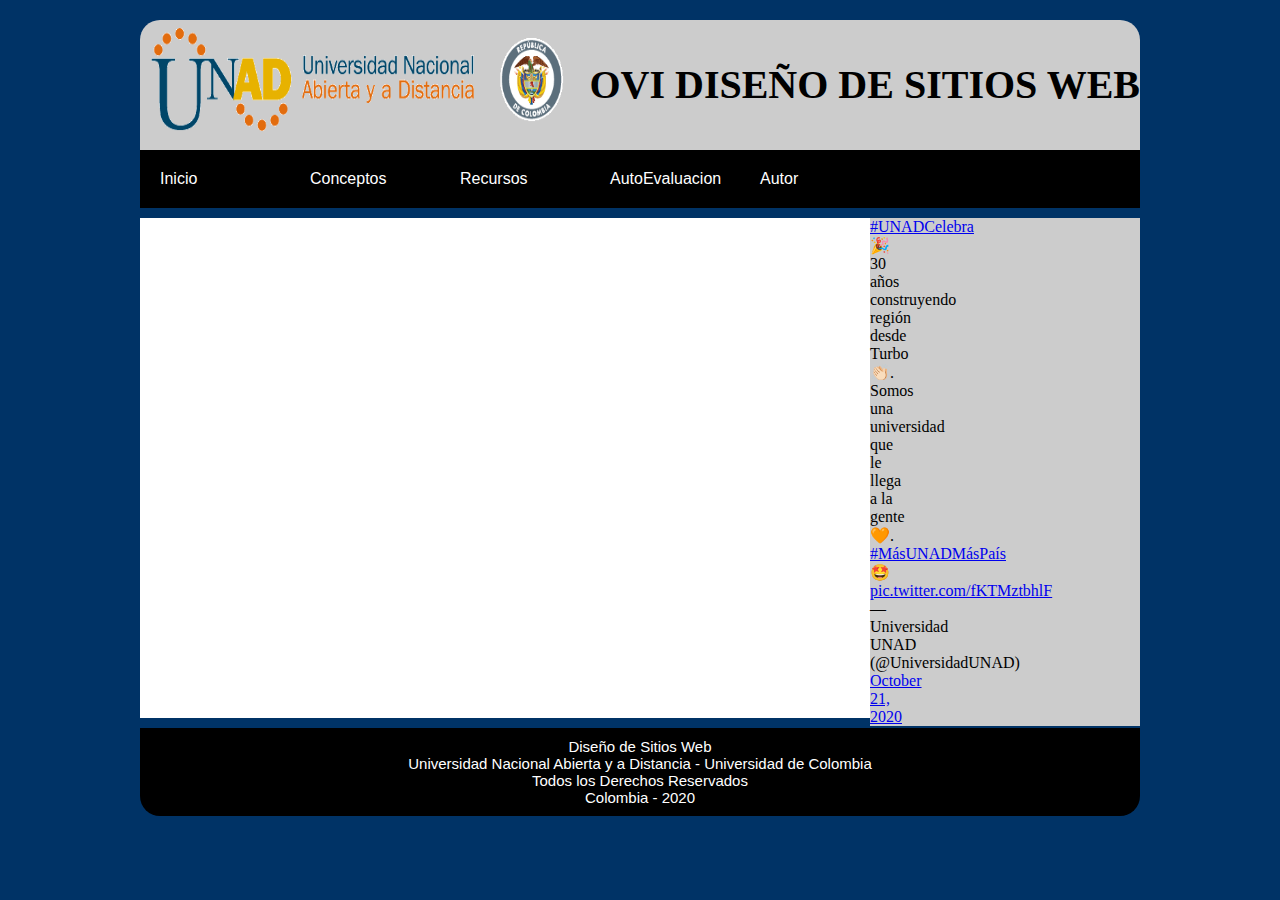
==== autor.html @ e24859cb "1" ====
<!DOCTYPE html>
<html lang="en">
<head>
    <meta charset="UTF-8">
    <meta name="viewport" content="width=device-width, initial-scale=1.0">
    <title>Inicio</title>
    <link rel="stylesheet" href="estilos.css">
</head>
<body>
    <header>
        <section id="logo">
            <center>
                <img alt="" align="left" src="unadII.png" width="430" height="120"/>
                <h1 align="right" style = "font-size: 40px;">OVI DISEÑO DE SITIOS WEB</h1>
                </center>
    </header>
    <nav id="menu-h">
        <ul>
            <li><a href="inicio.html">Inicio</a></li>
            <li><a href="conceptos01.html">Conceptos</a>
            <ul class="submenu">
                <li><a href="conceptos01.html">Conceptos01</a></li>
                <li><a href="conceptos02.html">Conceptos02</a></li>
            </ul>
        </li>
            <li><a href="recursos.01.html">Recursos</a>
                <ul class="submenu">
                    <li><a href="recursos01.html">Recursos01</a></li>
                    <li><a href="recursos02.html">Recursos02</a></li>
                </ul>
            </li>
            <li><a href="autoevaluacion01.html">AutoEvaluacion</a>
                <ul class="submenu">
                    <li><a href="autoevaluacion01.html">AutoEvaluacion01</a></li>
                    <li><a href="autoevaluacion02.html">AutoEvaluacion02</a></li>
                </ul>
            </li>
            <li><a href="autor.html">Autor</a></li>
        </ul>
    </nav>
    <section id="contenedor">
        <nav id="menu-v">
            <aside>
                <div>
                <blockquote class="twitter-tweet tw-align-center" width="30%"><p lang="es" dir="ltr"></p><a href="https://twitter.com/hashtag/UNADCelebra?src=hash&amp;ref_src=twsrc%5Etfw">#UNADCelebra</a> 🎉 30 años construyendo región desde Turbo👏🏻. Somos una universidad que le llega a la gente🧡. <a href="https://twitter.com/hashtag/M%C3%A1sUNADM%C3%A1sPa%C3%ADs?src=hash&amp;ref_src=twsrc%5Etfw">#MásUNADMásPaís</a> 🤩 <a href="https://t.co/fKTMztbhlF">pic.twitter.com/fKTMztbhlF</a></p>&mdash; Universidad UNAD (@UniversidadUNAD) <a href="https://twitter.com/UniversidadUNAD/status/1319026253098340356?ref_src=twsrc%5Etfw">October 21, 2020</a></blockquote> <script async src="https://platform.twitter.com/widgets.js" charset="utf-8"></script></p></blockquote>
            </aside>
                <div>
    </section>
    <footer>
        Diseño de Sitios Web<br>
        Universidad Nacional Abierta y a Distancia  -  Universidad de Colombia</br>
        Todos los Derechos Reservados<br>
        Colombia - 2020<br>
    </footer>
</body>
</html>
---- estilos.css ----
* {
    margin: 0;
    padding:0;
}
body {
    background:#036;
    padding: 20px;
}
header {
    max-width: 1000px;
    min-height: 130px;
    background: #ccc;
    margin:0 auto;
    border-radius: 20px 20px 0 0 ;
    line-height: 129px;
    }
#menu-h {
    max-width: 1000px;
    min-height: 50px;
    background: #000;
    margin: 0 auto;
    margin-bottom: 10px;
}
#menu-h ul {
    list-style: none;
    display: flex;
    justify-content:left;
}
#menu-h a {
    color:#fff;
    display: block;
    padding: 20px;
    text-decoration: none;
    background: #000;
    font-family: Arial, Helvetica, sans-serif;
    font-size: 15 px;
    width: 110px;
}
#menu-h a:hover {
    background: #069;
}
#menu-h ul ul {
    display: none;
}
#menu-h ul li:hover ul {
    display: block;
    position: absolute;
}
#banner {
    max-width: 1000px;
    min-height: 250px; 
    background:#444;
    margin: 0 auto;
}
#contenedor {
    max-width: 1000px;
    min-height: 500px;
    background: #fff;
    margin: 0 auto;
    margin-bottom: 10px;
}
#menu-v {
    width: 270px;
    min-height: 500px;
    background: #ccc;
    float: right;
}
aside {
    width: 30px;
    float: left;
}
#contenido {
    width: 500px;
    min-height: 130px;
    background: #fff;
    float: right;
}
footer {
    max-width: 1000px;
    background: #000;
    margin: 0 auto;
    border-radius: 0 0 20px 20px ;
    color: #fff;
    text-align: center;
    padding: 10px;
    box-sizing: border-box;
    font-family: Arial, Helvetica, sans-serif;
    font-size: 15px;

}
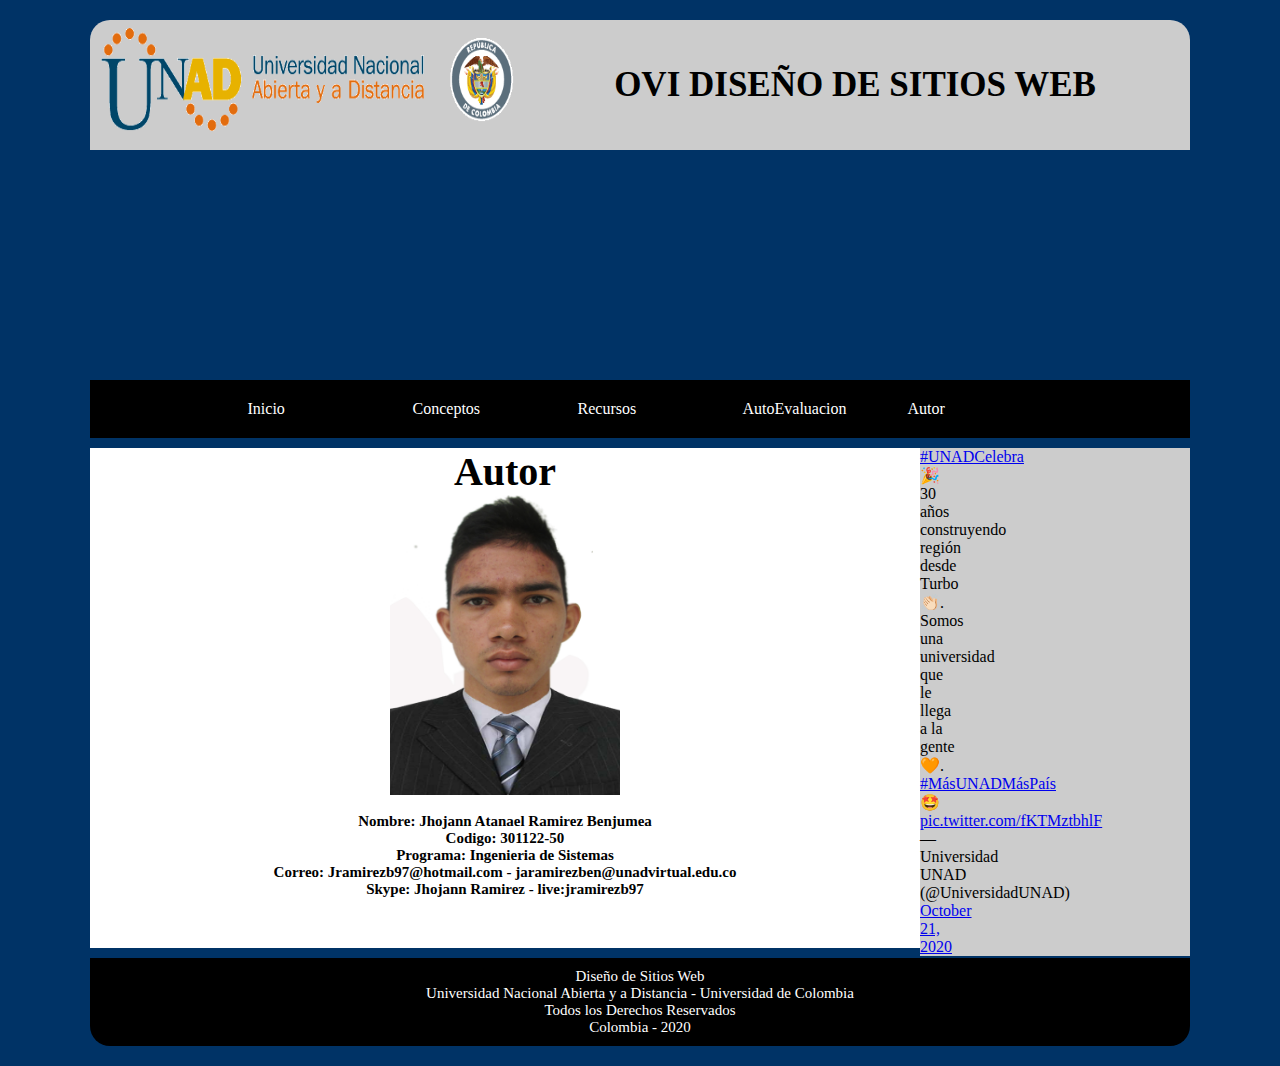
==== commit a77161e2: "." ====
--- a/autor.html
+++ b/autor.html
@@ -3,54 +3,76 @@
 <head>
     <meta charset="UTF-8">
     <meta name="viewport" content="width=device-width, initial-scale=1.0">
-    <title>Inicio</title>
+    <title>Fase 3: construcción</title>
     <link rel="stylesheet" href="estilos.css">
 </head>
 <body>
     <header>
         <section id="logo">
             <center>
-                <img alt="" align="left" src="unadII.png" width="430" height="120"/>
-                <h1 align="right" style = "font-size: 40px;">OVI DISEÑO DE SITIOS WEB</h1>
+                <img alt="" align="left" src="slider5.png" width="430" height="120"/>
+                <h1 align="center" style = "font-size: 35px;">OVI DISEÑO DE SITIOS WEB</h1>
                 </center>
     </header>
+    <body>
+        <div class="banner"></div>
+    </body>
     <nav id="menu-h">
         <ul>
             <li><a href="inicio.html">Inicio</a></li>
             <li><a href="conceptos01.html">Conceptos</a>
             <ul class="submenu">
-                <li><a href="conceptos01.html">Conceptos01</a></li>
-                <li><a href="conceptos02.html">Conceptos02</a></li>
+                <li><a href="conceptos01.html">HTML5</a></li>
+                <li><a href="conceptos02.html">CSS3</a></li>
             </ul>
         </li>
-            <li><a href="recursos.01.html">Recursos</a>
+            <li><a href="recursos01.html">Recursos</a>
                 <ul class="submenu">
-                    <li><a href="recursos01.html">Recursos01</a></li>
-                    <li><a href="recursos02.html">Recursos02</a></li>
+                    <li><a href="recursos01.html">HTML5</a></li>
+                    <li><a href="recursos02.html">CSS3</a></li>
                 </ul>
             </li>
             <li><a href="autoevaluacion01.html">AutoEvaluacion</a>
                 <ul class="submenu">
-                    <li><a href="autoevaluacion01.html">AutoEvaluacion01</a></li>
-                    <li><a href="autoevaluacion02.html">AutoEvaluacion02</a></li>
+                    <li><a href="autoevaluacion01.html">Crucigramas</a></li>
+                    <li><a href="autoevaluacion02.html">Sopa de Letras</a></li>
+                    <li><a href="evaluaciónsitio.html">Evaluacion Sitio</a></li>
                 </ul>
             </li>
             <li><a href="autor.html">Autor</a></li>
         </ul>
     </nav>
+    </div>
     <section id="contenedor">
+         </div>
         <nav id="menu-v">
             <aside>
-                <div>
                 <blockquote class="twitter-tweet tw-align-center" width="30%"><p lang="es" dir="ltr"></p><a href="https://twitter.com/hashtag/UNADCelebra?src=hash&amp;ref_src=twsrc%5Etfw">#UNADCelebra</a> 🎉 30 años construyendo región desde Turbo👏🏻. Somos una universidad que le llega a la gente🧡. <a href="https://twitter.com/hashtag/M%C3%A1sUNADM%C3%A1sPa%C3%ADs?src=hash&amp;ref_src=twsrc%5Etfw">#MásUNADMásPaís</a> 🤩 <a href="https://t.co/fKTMztbhlF">pic.twitter.com/fKTMztbhlF</a></p>&mdash; Universidad UNAD (@UniversidadUNAD) <a href="https://twitter.com/UniversidadUNAD/status/1319026253098340356?ref_src=twsrc%5Etfw">October 21, 2020</a></blockquote> <script async src="https://platform.twitter.com/widgets.js" charset="utf-8"></script></p></blockquote>
             </aside>
-                <div>
+        </nav>
+        <section id="contenido">
+                <h1 align="center" style = "font-size: 40px;">Autor</h1>
+            <center>
+            <img alt="" align="center" src="UNADFOTO.jpg" width="230" height="300"/>
+            </center>
+            <center>
+                <br>
+                <h2 align="center" style = "font-size: 15px;">Nombre: Jhojann Atanael Ramirez Benjumea</h2>
+                <h2 align="center" style = "font-size: 15px;">Codigo: 301122-50</h2>
+                <h2 align="center" style = "font-size: 15px;">Programa: Ingenieria de Sistemas</h2>
+                <h2 align="center" style = "font-size: 15px;">Correo: Jramirezb97@hotmail.com - jaramirezben@unadvirtual.edu.co</h2>
+                <h2 align="center" style = "font-size: 15px;">Skype: Jhojann Ramirez - live:jramirezb97</h2>
+                <br>
+            </center>
+        </section>
     </section>
     <footer>
+    <center>
         Diseño de Sitios Web<br>
         Universidad Nacional Abierta y a Distancia  -  Universidad de Colombia</br>
         Todos los Derechos Reservados<br>
         Colombia - 2020<br>
+    </center>
     </footer>
 </body>
 </html>--- a/estilos.css
+++ b/estilos.css
@@ -7,15 +7,16 @@
     padding: 20px;
 }
 header {
-    max-width: 1000px;
+    max-width: 1100px;
     min-height: 130px;
     background: #ccc;
     margin:0 auto;
     border-radius: 20px 20px 0 0 ;
     line-height: 129px;
-    }
+    font-family:cursive;
+}
 #menu-h {
-    max-width: 1000px;
+    max-width: 1100px;
     min-height: 50px;
     background: #000;
     margin: 0 auto;
@@ -24,7 +25,7 @@
 #menu-h ul {
     list-style: none;
     display: flex;
-    justify-content:left;
+    justify-content:center;
 }
 #menu-h a {
     color:#fff;
@@ -32,12 +33,14 @@
     padding: 20px;
     text-decoration: none;
     background: #000;
-    font-family: Arial, Helvetica, sans-serif;
+    font-family:cursive;
     font-size: 15 px;
-    width: 110px;
+    width: 125px;
 }
 #menu-h a:hover {
     background: #069;
+    color: red;
+    transition: 1.5s;
 }
 #menu-h ul ul {
     display: none;
@@ -45,23 +48,42 @@
 #menu-h ul li:hover ul {
     display: block;
     position: absolute;
+    display: hidden;
+    opacity: 1;
 }
-#banner {
-    max-width: 1000px;
-    min-height: 250px; 
-    background:#444;
+.banner {
+    max-width: 1100px;
+    min-height: 230px;
     margin: 0 auto;
+
+    background-size: 100% 100%;
+
+    animation: banner 10s infinite;
+}
+@keyframes banner {
+    0%, 30% {
+        background-image: url(img/slider1.png);
+        opacity: 1;
+    }
+    35%, 65% {
+        background-image: url(img/slider2.png);
+        opacity: 1;
+    }
+    70%, 100% {
+        background-image: url(img/slider3.png);
+        opacity: 1;
+    }
 }
 #contenedor {
-    max-width: 1000px;
+    max-width: 1100px;
     min-height: 500px;
-    background: #fff;
+    background: #000;
     margin: 0 auto;
     margin-bottom: 10px;
 }
 #menu-v {
     width: 270px;
-    min-height: 500px;
+    min-height: 50  0px;
     background: #ccc;
     float: right;
 }
@@ -70,21 +92,36 @@
     float: left;
 }
 #contenido {
-    width: 500px;
-    min-height: 130px;
+    width: 1100px;
+    min-height: 500px;
     background: #fff;
-    float: right;
+    float: center;
+}
+#contenido h1 {
+    padding: 0px;
+    box-sizing: border-box;
+    font-family:cursive;
+}
+#contenido h2 {
+    box-sizing: border-box;
+    font-family:cursive;
+}
+#contenido p {
+    text-align: justify;
+    font-size: 15px;
+    margin-bottom: 10px;
+    font-family: monospace;
+    padding: 0px;
 }
 footer {
-    max-width: 1000px;
+    max-width: 1100px;
     background: #000;
     margin: 0 auto;
     border-radius: 0 0 20px 20px ;
-    color: #fff;
+    color:#fff;
     text-align: center;
     padding: 10px;
     box-sizing: border-box;
-    font-family: Arial, Helvetica, sans-serif;
+    font-family:cursive;
     font-size: 15px;
-
 }